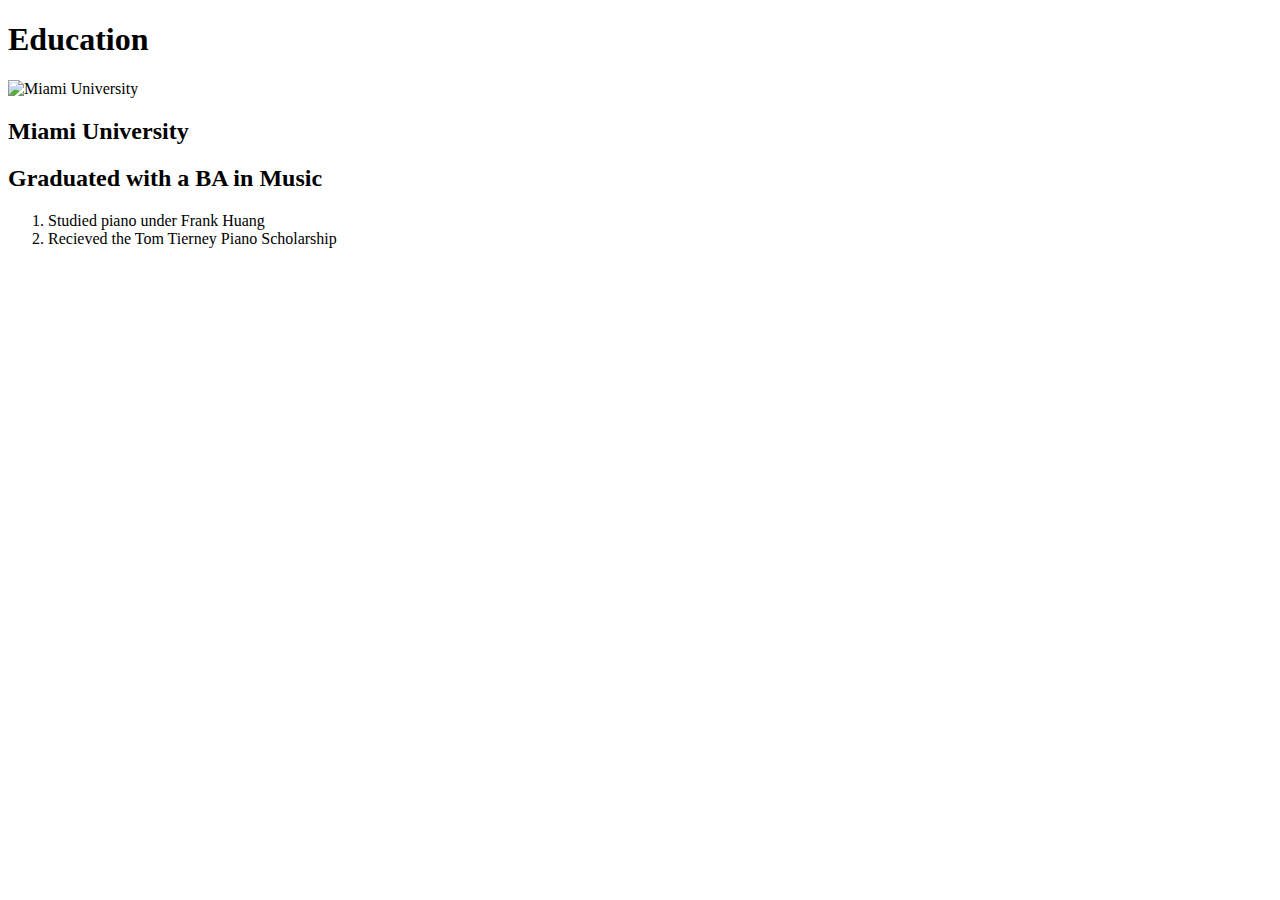
==== education.html @ 43b7f16c "jobs/education" ====
<!DOCTYPE html>
<html lang="en">
<head>
    <meta charset="UTF-8">
    <meta http-equiv="X-UA-Compatible" content="IE=edge">
    <meta name="viewport" content="width=device-width, initial-scale=1.0">
    <title>Document</title>
</head>
<body>
    <h1>Education</h1>
<img src="https://miamioh.edu/_home-files/images/2021/08/summer-sunset-crop.jpg" alt="Miami University">
<H2>Miami University</H2>
<h2>Graduated with a BA in Music</h2>
<ol>
    <li>Studied piano under Frank Huang</li>
    <li>Recieved the Tom Tierney Piano Scholarship</li>
</ol>
</body>
</html>
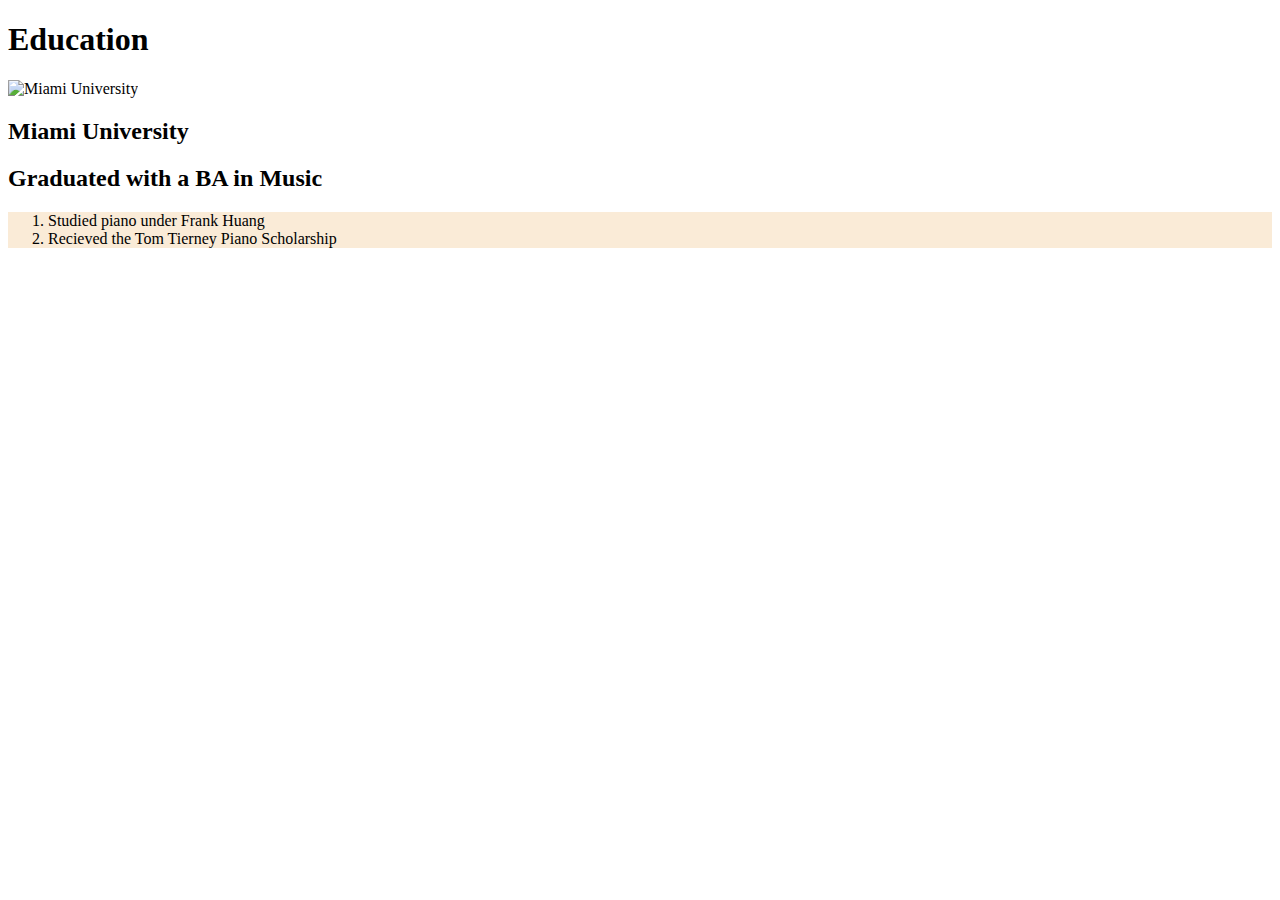
==== commit d145cbae: "styling with css" ====
--- a/education.html
+++ b/education.html
@@ -5,6 +5,7 @@
     <meta http-equiv="X-UA-Compatible" content="IE=edge">
     <meta name="viewport" content="width=device-width, initial-scale=1.0">
     <title>Document</title>
+    <link rel="stylesheet" href="style.css">
 </head>
 <body>
     <h1>Education</h1>
--- a/style.css
+++ b/style.css
@@ -0,0 +1,22 @@
+h1{
+    font-weight: 100px;
+    font: monospace;
+    size: 200px;
+}
+h2{
+    font: monospace;
+    font-weight: 50px;
+}
+img{
+    width: 200px;
+}
+ul{
+    background-color: aliceblue;
+    align-items: center;
+}
+a{
+    background-color: aliceblue;
+}
+ol{
+    background-color: antiquewhite;
+}